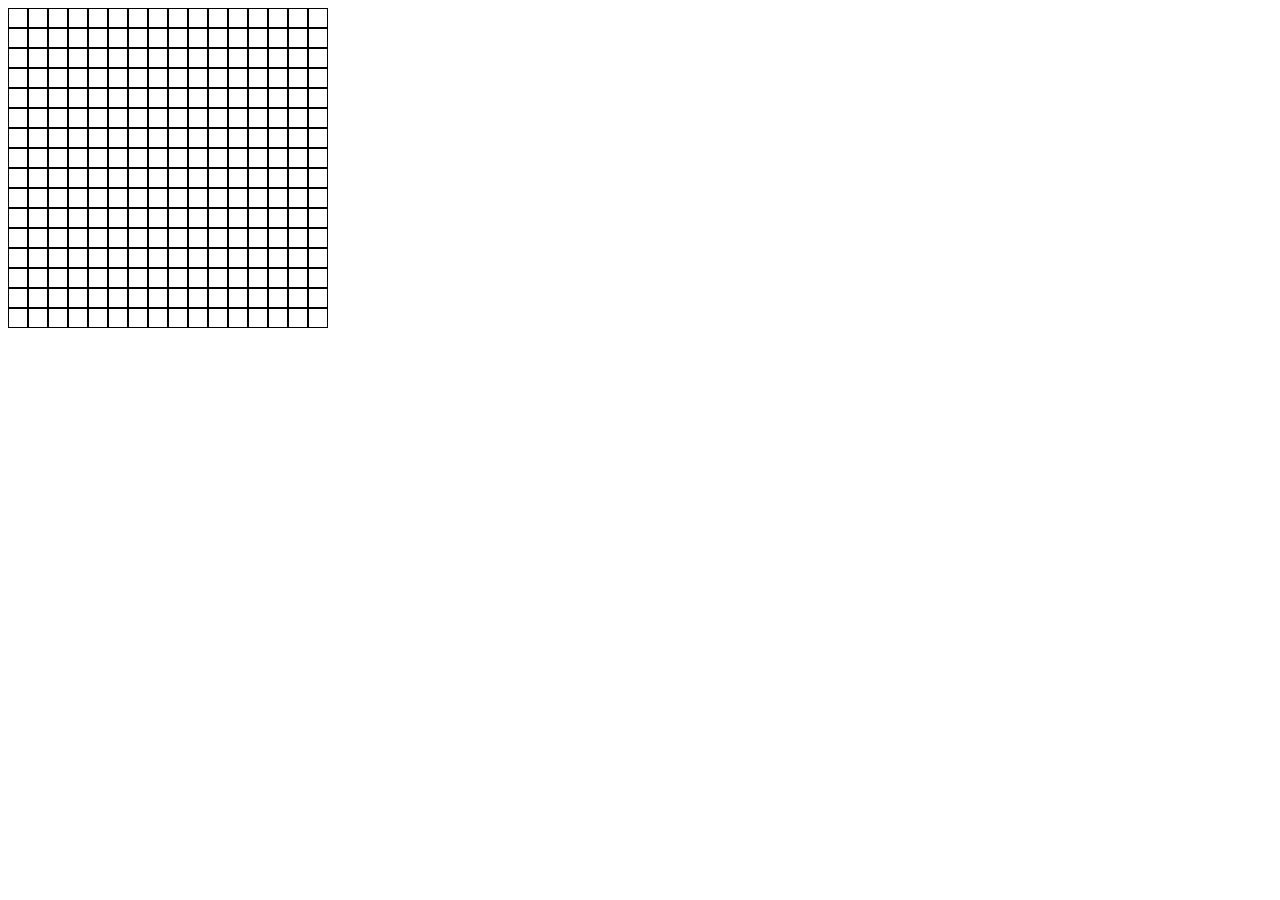
==== index.html @ 972535fa "set up initial grid" ====
<!DOCTYPE html>
<html lang="en">
  <head>
    <meta charset="UTF-8" />
    <meta name="viewport" content="width=device-width, initial-scale=1.0" />
    <link rel="stylesheet" href="styles.css" />
    <!-- <style>
      #container {
        display: flex;
        flex-wrap: wrap;
        width: 160px;
      }

      .square {
        width: 10px;
        height: 10px;
        border: 1px solid black;
      }
    </style> -->
    <title>Document</title>
  </head>
  <body>
    <div id="container"></div>
    <script src="scripts.js"></script>
  </body>
</html>
---- styles.css ----
#container {
  display: flex;
  flex-wrap: wrap;
  width: 320px;
  /* height: 320px; */
}

.square {
  width: 20px;
  height: 20px;
  border: 1px solid black;
  box-sizing: border-box;
}
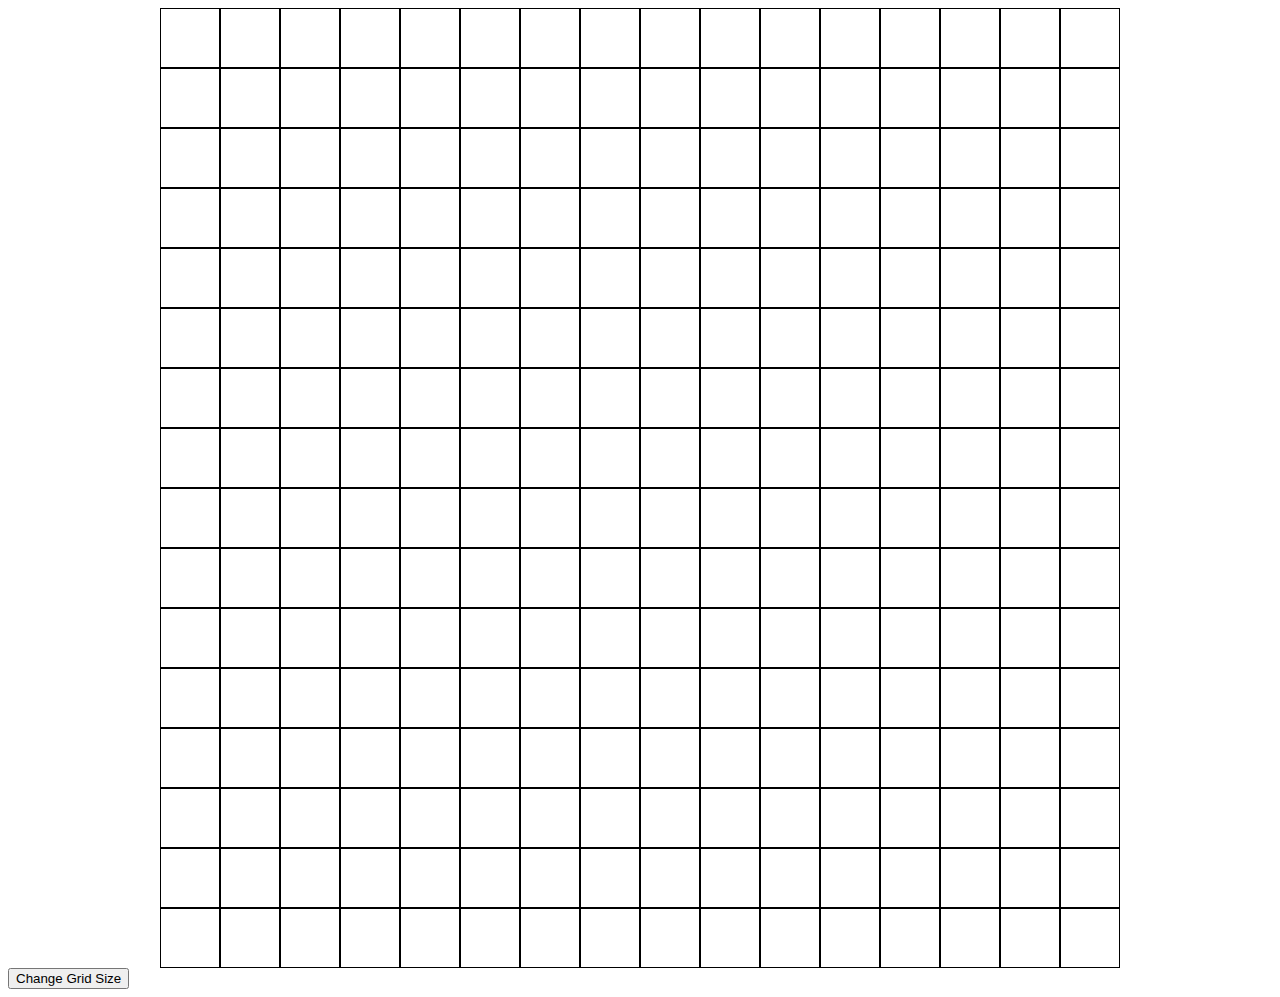
==== commit 6a0f625b: "made basic etch a sketch" ====
--- a/index.html
+++ b/index.html
@@ -4,23 +4,11 @@
     <meta charset="UTF-8" />
     <meta name="viewport" content="width=device-width, initial-scale=1.0" />
     <link rel="stylesheet" href="styles.css" />
-    <!-- <style>
-      #container {
-        display: flex;
-        flex-wrap: wrap;
-        width: 160px;
-      }
-
-      .square {
-        width: 10px;
-        height: 10px;
-        border: 1px solid black;
-      }
-    </style> -->
     <title>Document</title>
   </head>
   <body>
     <div id="container"></div>
+    <button id="newGridBtn">Change Grid Size</button>
     <script src="scripts.js"></script>
   </body>
 </html>
--- a/styles.css
+++ b/styles.css
@@ -1,13 +1,11 @@
 #container {
   display: flex;
   flex-wrap: wrap;
-  width: 320px;
-  /* height: 320px; */
+  width: 960px;
+  margin: 0 auto;
 }
 
 .square {
-  width: 20px;
-  height: 20px;
   border: 1px solid black;
   box-sizing: border-box;
 }
